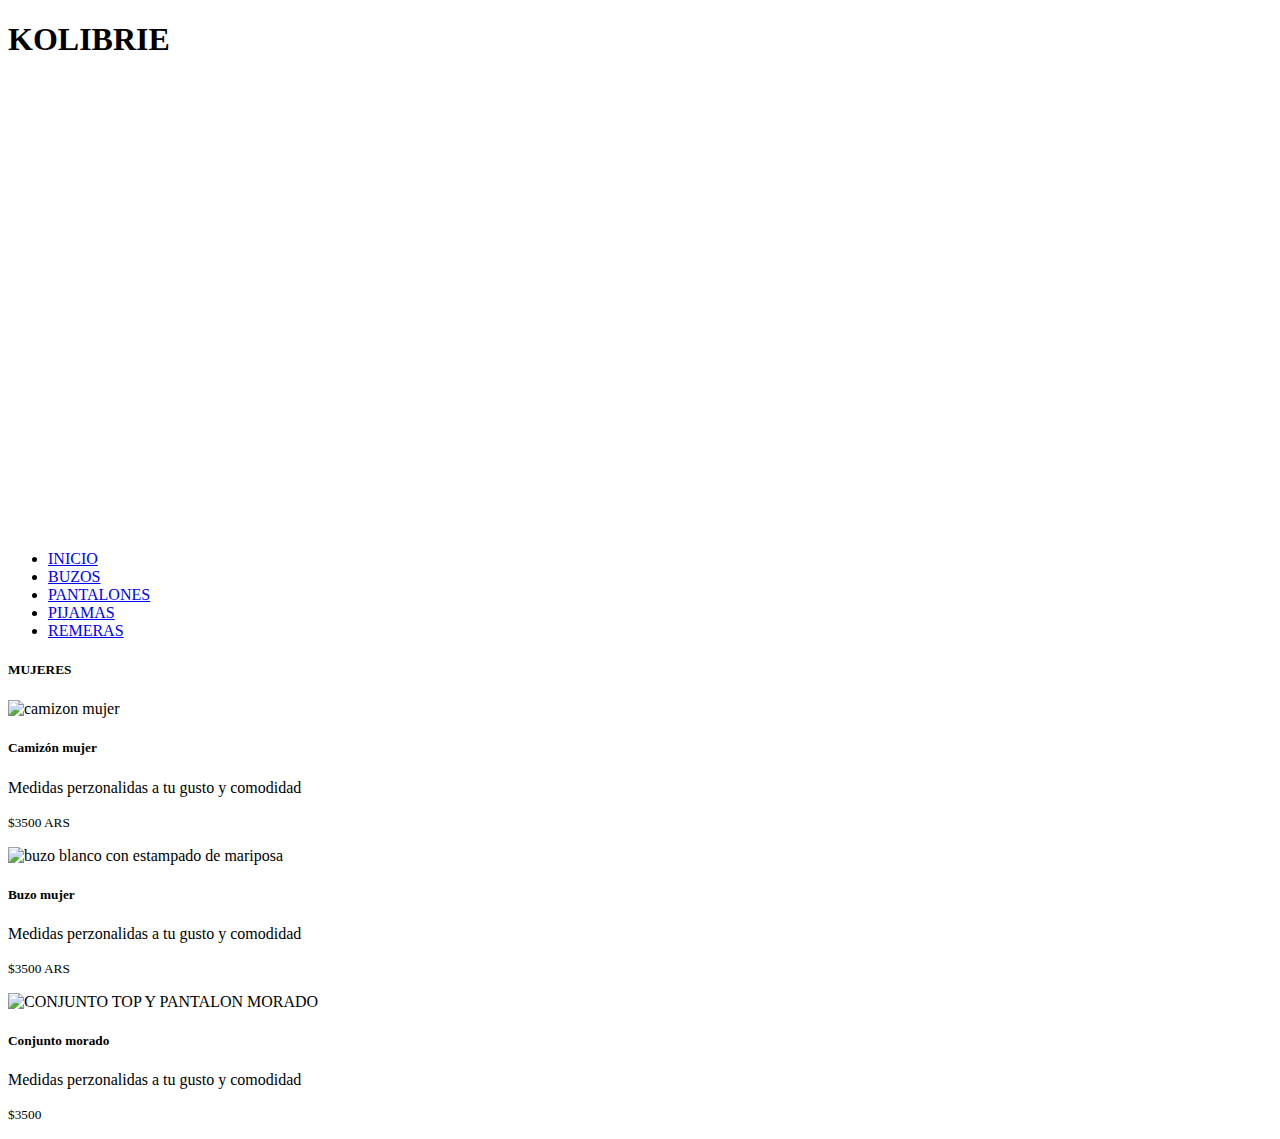
==== index.html @ b2175f7d "agregue index.html" ====
<!DOCTYPE html>
<html lang="en">
    <head>
        <meta charset="UTF-8">
        <meta http-equiv="X-UA-Compatible" content="IE=edge">
        <meta name="viewport" content="width=, initial-scale=1.0">
        <title>KOLIBIRE</title>
        <!-- BOOTSTRAP -->
        <link href="https://cdn.jsdelivr.net/npm/bootstrap@5.3.0-alpha1/dist/css/bootstrap.min.css" rel="stylesheet" integrity="sha384-GLhlTQ8iRABdZLl6O3oVMWSktQOp6b7In1Zl3/Jr59b6EGGoI1aFkw7cmDA6j6gD" crossorigin="anonymous">
        <!-- google fonts -->
        <link rel="preconnect" href="https://fonts.googleapis.com">
        <link rel="preconnect" href="https://fonts.gstatic.com" crossorigin="">
        <!-- CSS MAIN -->
        <link rel="stylesheet" href="./css/estiloDePagina.css">
    
    </head>
    <body> 
    <header class="container-fluid container-img">
        <section>
            <div class="text-center titulo">
                <h1>
                KOLIBRIE
                </h1>
            </div>
            <div class="container-mapa">
                <iframe src="https://www.google.com/maps/embed?pb=!1m18!1m12!1m3!1d3347.0135473833!2d-68.85097478495287!3d-32.97704438075738!2m3!1f0!2f0!3f0!3m2!1i1024!2i768!4f13.1!3m3!1m2!1s0x967e0b05a7c32eeb%3A0xf1cebd1858b40094!2sMagallanes%20641%2C%20Luj%C3%A1n%20de%20Cuyo%2C%20Mendoza!5e0!3m2!1ses!2sar!4v1675717530321!5m2!1ses!2sar" width="600" height="450" style="border:0;" allowfullscreen="" loading="lazy" referrerpolicy="no-referrer-when-downgrade" class="mapa">
                </iframe>
            </div>
        </section>
            <nav>
                <ul>
                    <li>
                        <a href="./index.html">INICIO</a>
                    </li>
                    <li>
                        <a href="./pages/buzos.html">BUZOS</a>
                    </li>
                    <li>
                        <a href="./pages/pantalones.html">PANTALONES</a>
                    </li>
                    <li>
                        <a href="./pages/pijamas.html">PIJAMAS</a>
                    </li>
                    <li>
                        <a href="./pages/remeras.html">REMERAS</a>
                    </li>
                </ul>
            </nav>
    </header>
    <main class="container-fluid">
        <section class="row">
            <div class="container-mujer">
                    <h5 class="text-center titulo-mujer">
                        MUJERES
                    </h5>
                <div class="card-group medida-card-mujer">
                    <div class="card">
                        <img src="./img/CAMIZÓN MORADO DE MUJER.jpeg" class="card-img-top" alt="camizon mujer">
                    <div class="card-body">
                        <h5 class="card-title">Camizón mujer</h5>
                        <p class="card-text">Medidas perzonalidas a tu gusto y comodidad</p>
                        <p class="card-text"><small class="text-muted">$3500 ARS</small></p>
                    </div>
                </div>
                <div class="card">
                        <img src="./img/BUZO BLANCO CON ESTAMPADO DE MARIPOSA.jpeg" class="card-img-top buzo-blanco-mujer" alt="buzo blanco con estampado de mariposa">
                    <div class="card-body">
                        <h5 class="card-title">Buzo mujer</h5>
                        <p class="card-text">Medidas perzonalidas a tu gusto y comodidad</p>
                        <p class="card-text"><small class="text-muted">$3500 ARS</small></p>
                    </div>
                </div>
                <div class="card">
                        <img src="./img/CONJUNTO TOP MORADO.jpeg" class="card-img-top conjunto-morado" alt="CONJUNTO TOP Y PANTALON MORADO">
                    <div class="card-body">
                        <h5 class="card-title">Conjunto morado</h5>
                        <p class="card-text">Medidas perzonalidas a tu gusto y comodidad</p>
                        <p class="card-text"><small class="text-muted">$3500</small></p>
                    </div>
                    </div>
                </div>
            </div>
        </section>

    </main>
<!-- BOOTSTRAP -->
    <script src="https://cdn.jsdelivr.net/npm/bootstrap@5.3.0-alpha1/dist/js/bootstrap.bundle.min.js" integrity="sha384-w76AqPfDkMBDXo30jS1Sgez6pr3x5MlQ1ZAGC+nuZB+EYdgRZgiwxhTBTkF7CXvN" crossorigin="anonymous">
    </script>
    </body>
</html>
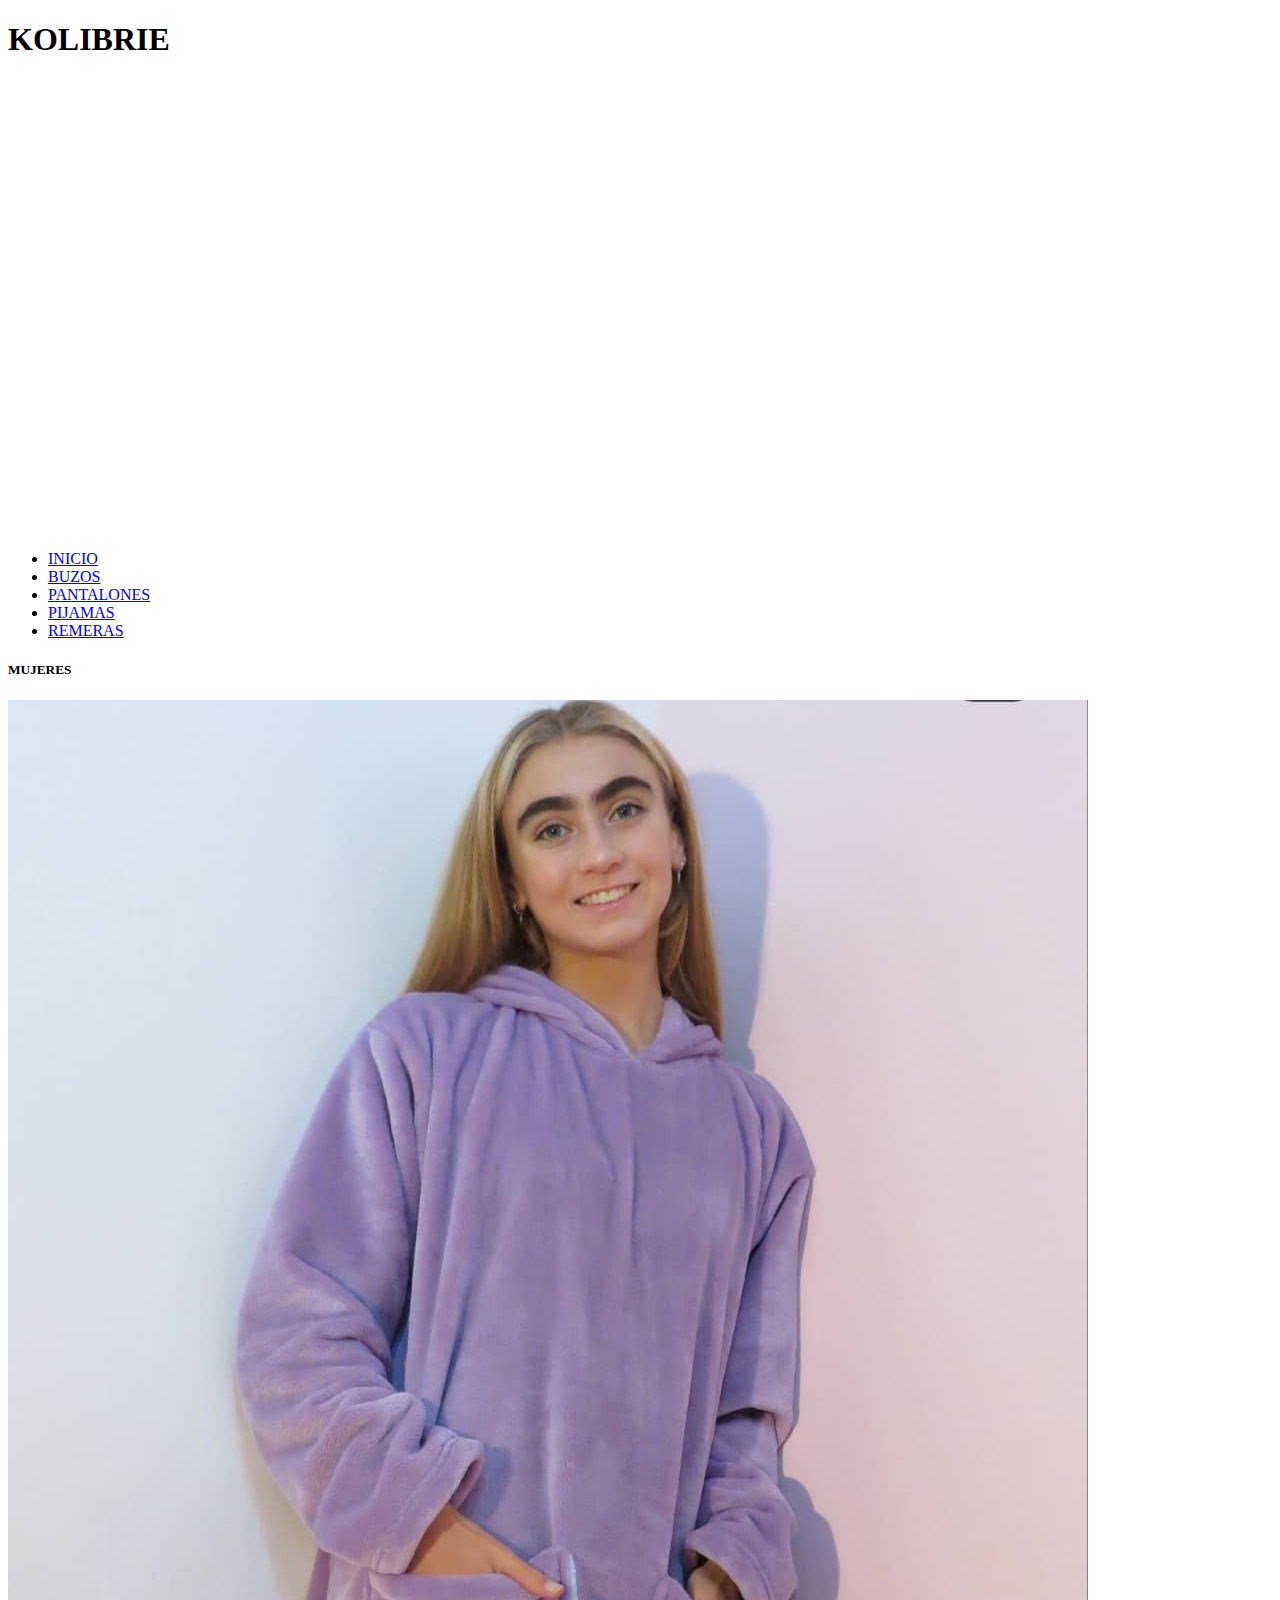
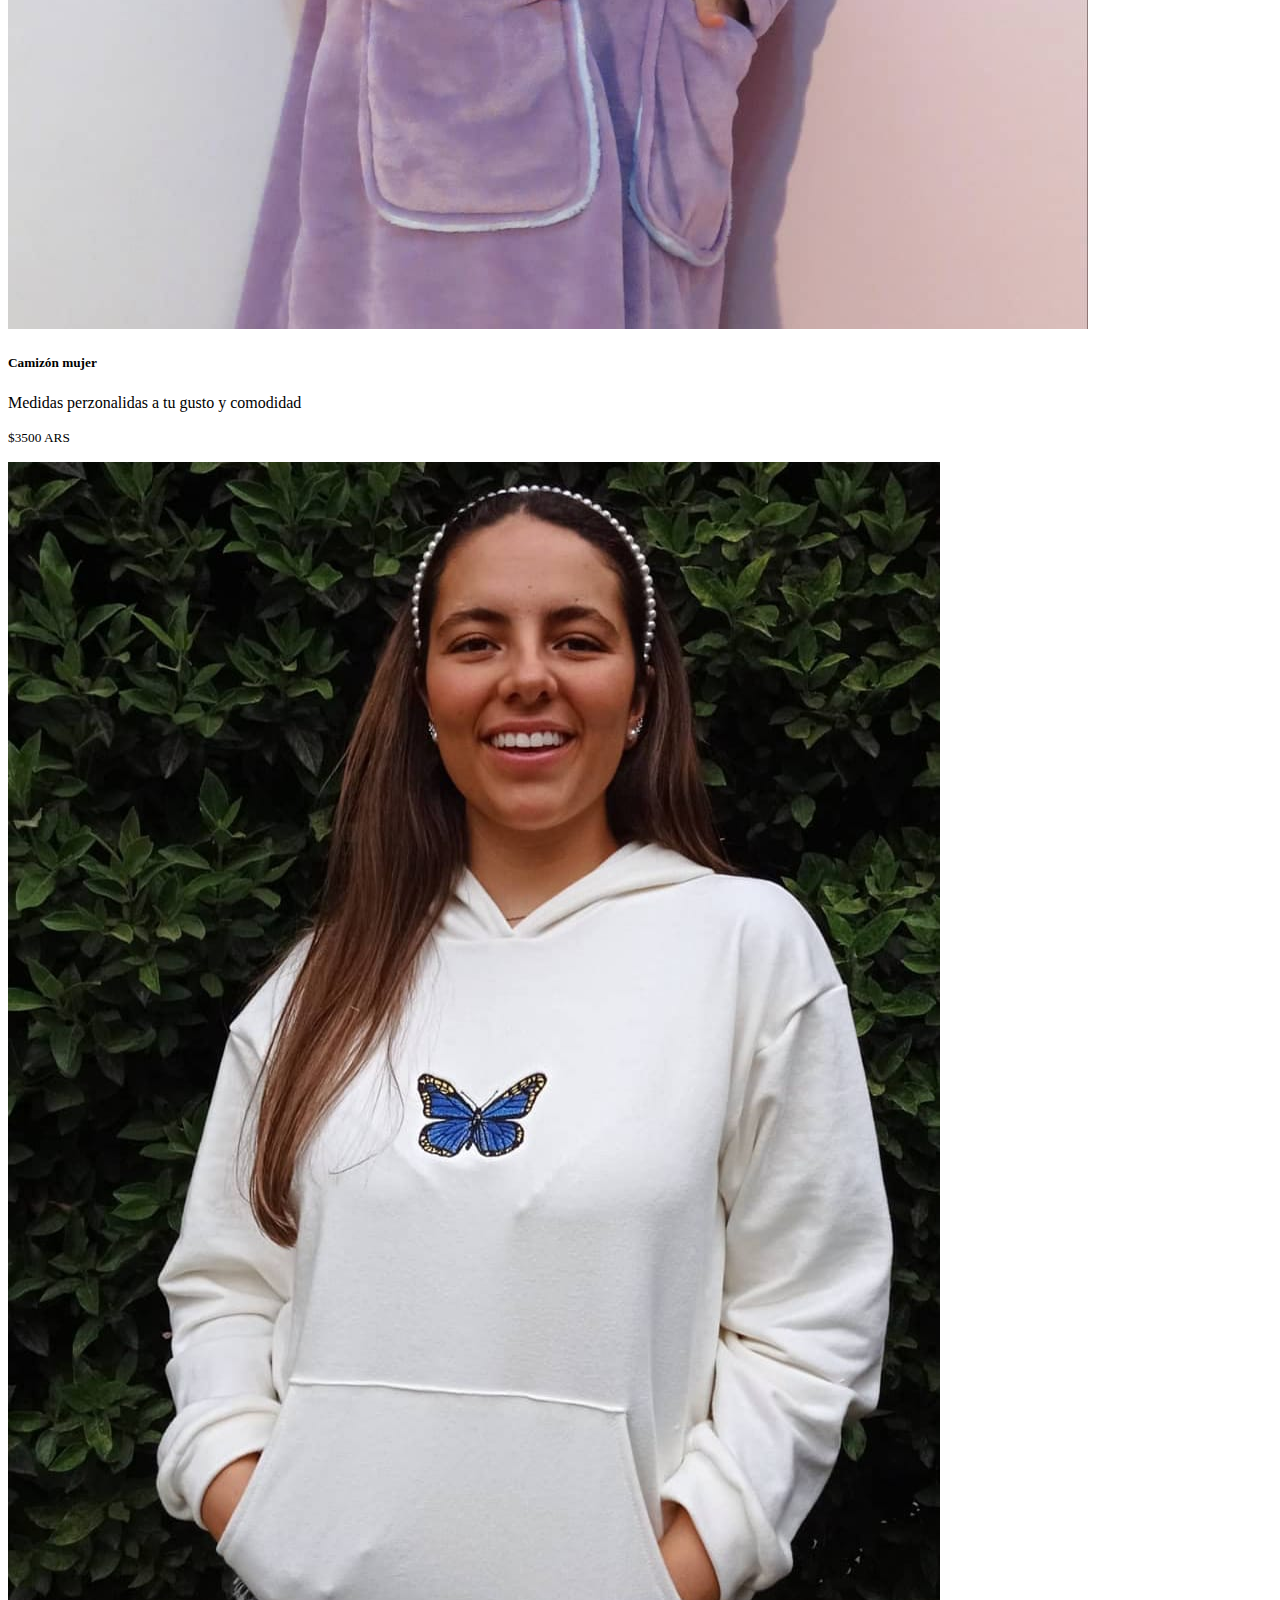
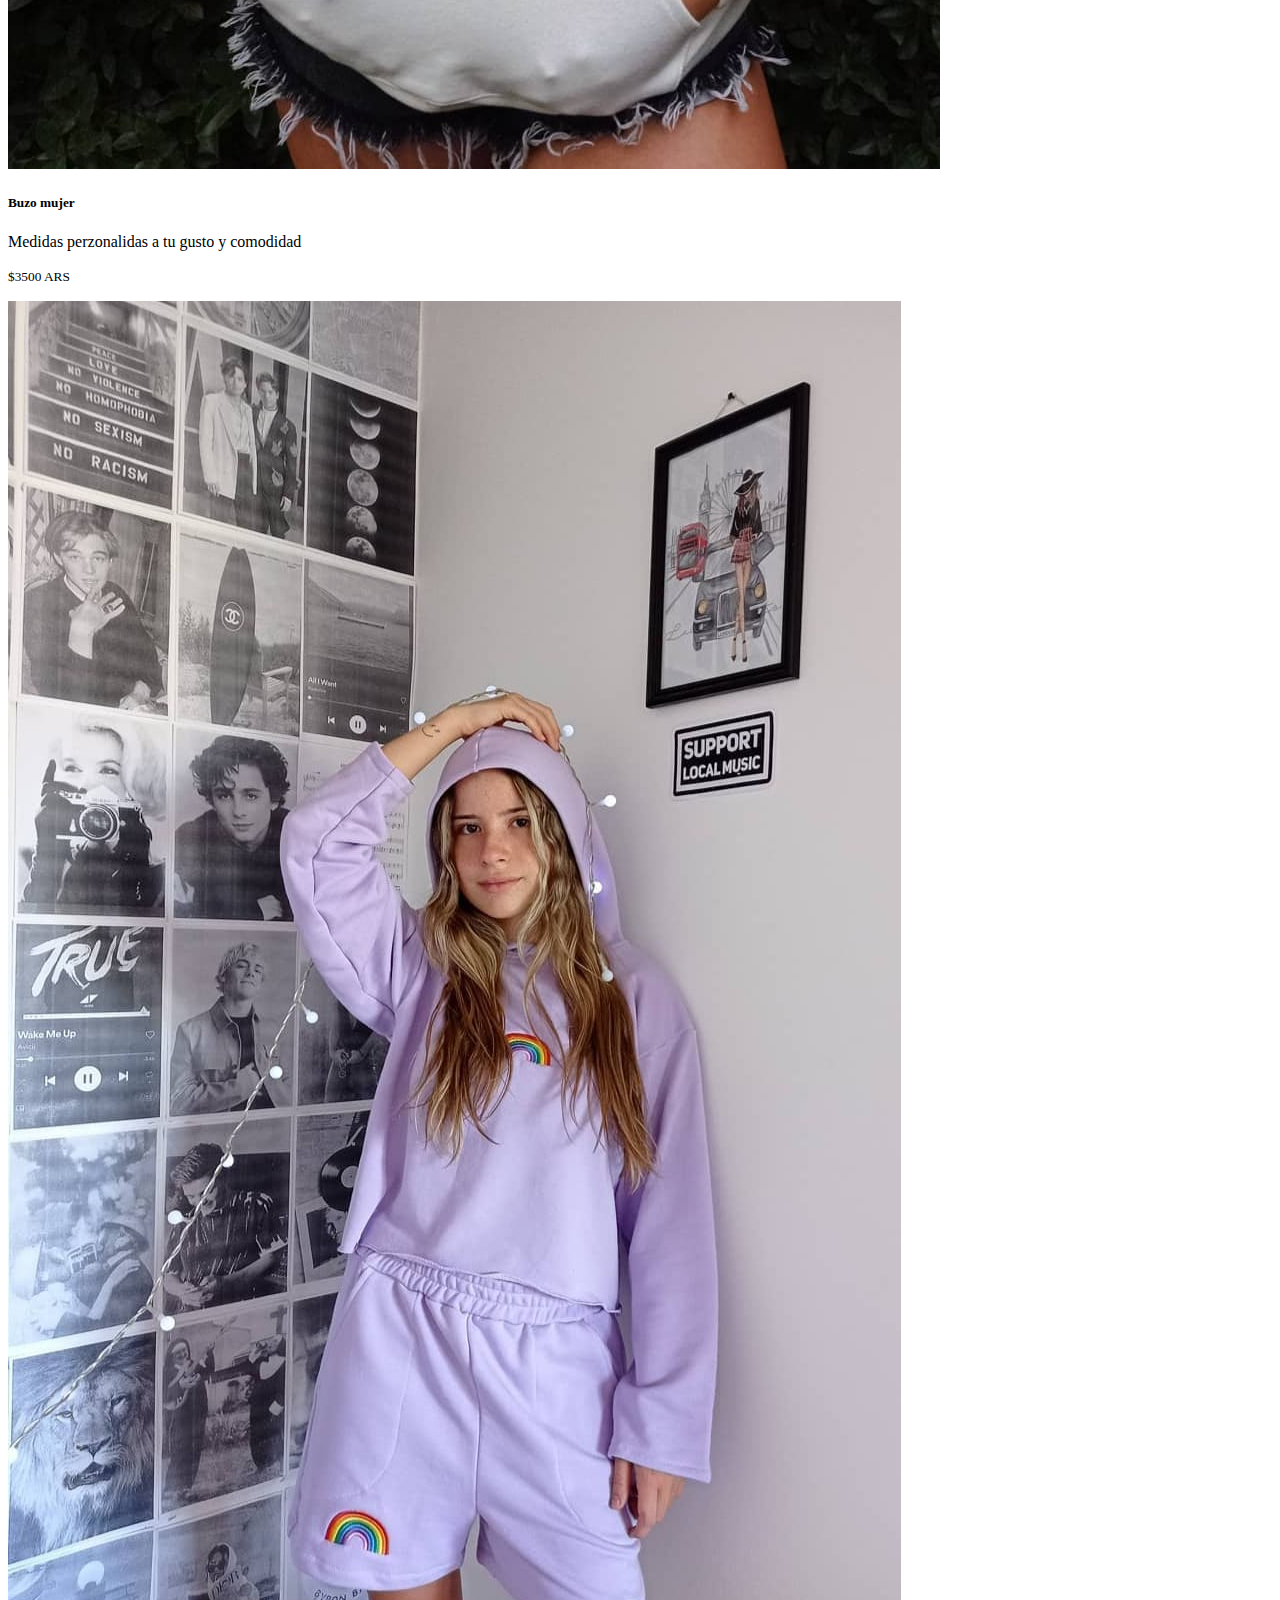
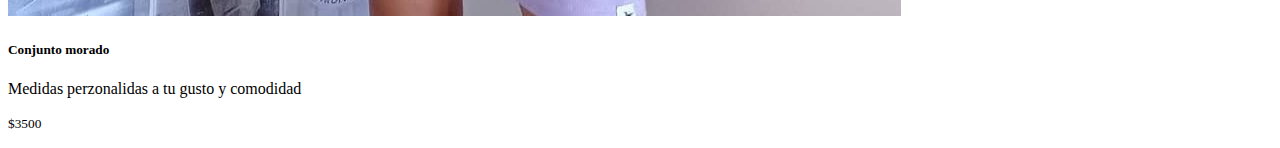
==== commit 98d684e1: "agregue el nuevo link del css" ====
--- a/index.html
+++ b/index.html
@@ -10,6 +10,8 @@
         <!-- google fonts -->
         <link rel="preconnect" href="https://fonts.googleapis.com">
         <link rel="preconnect" href="https://fonts.gstatic.com" crossorigin="">
+        <!-- scss -->
+        <link rel="stylesheet" href="./css/styles.css">
         <!-- CSS MAIN -->
         <link rel="stylesheet" href="./css/estiloDePagina.css">
     
--- a/css/styles.css
+++ b/css/styles.css
@@ -0,0 +1,3 @@
+
+
+/*# sourceMappingURL=styles.css.map */
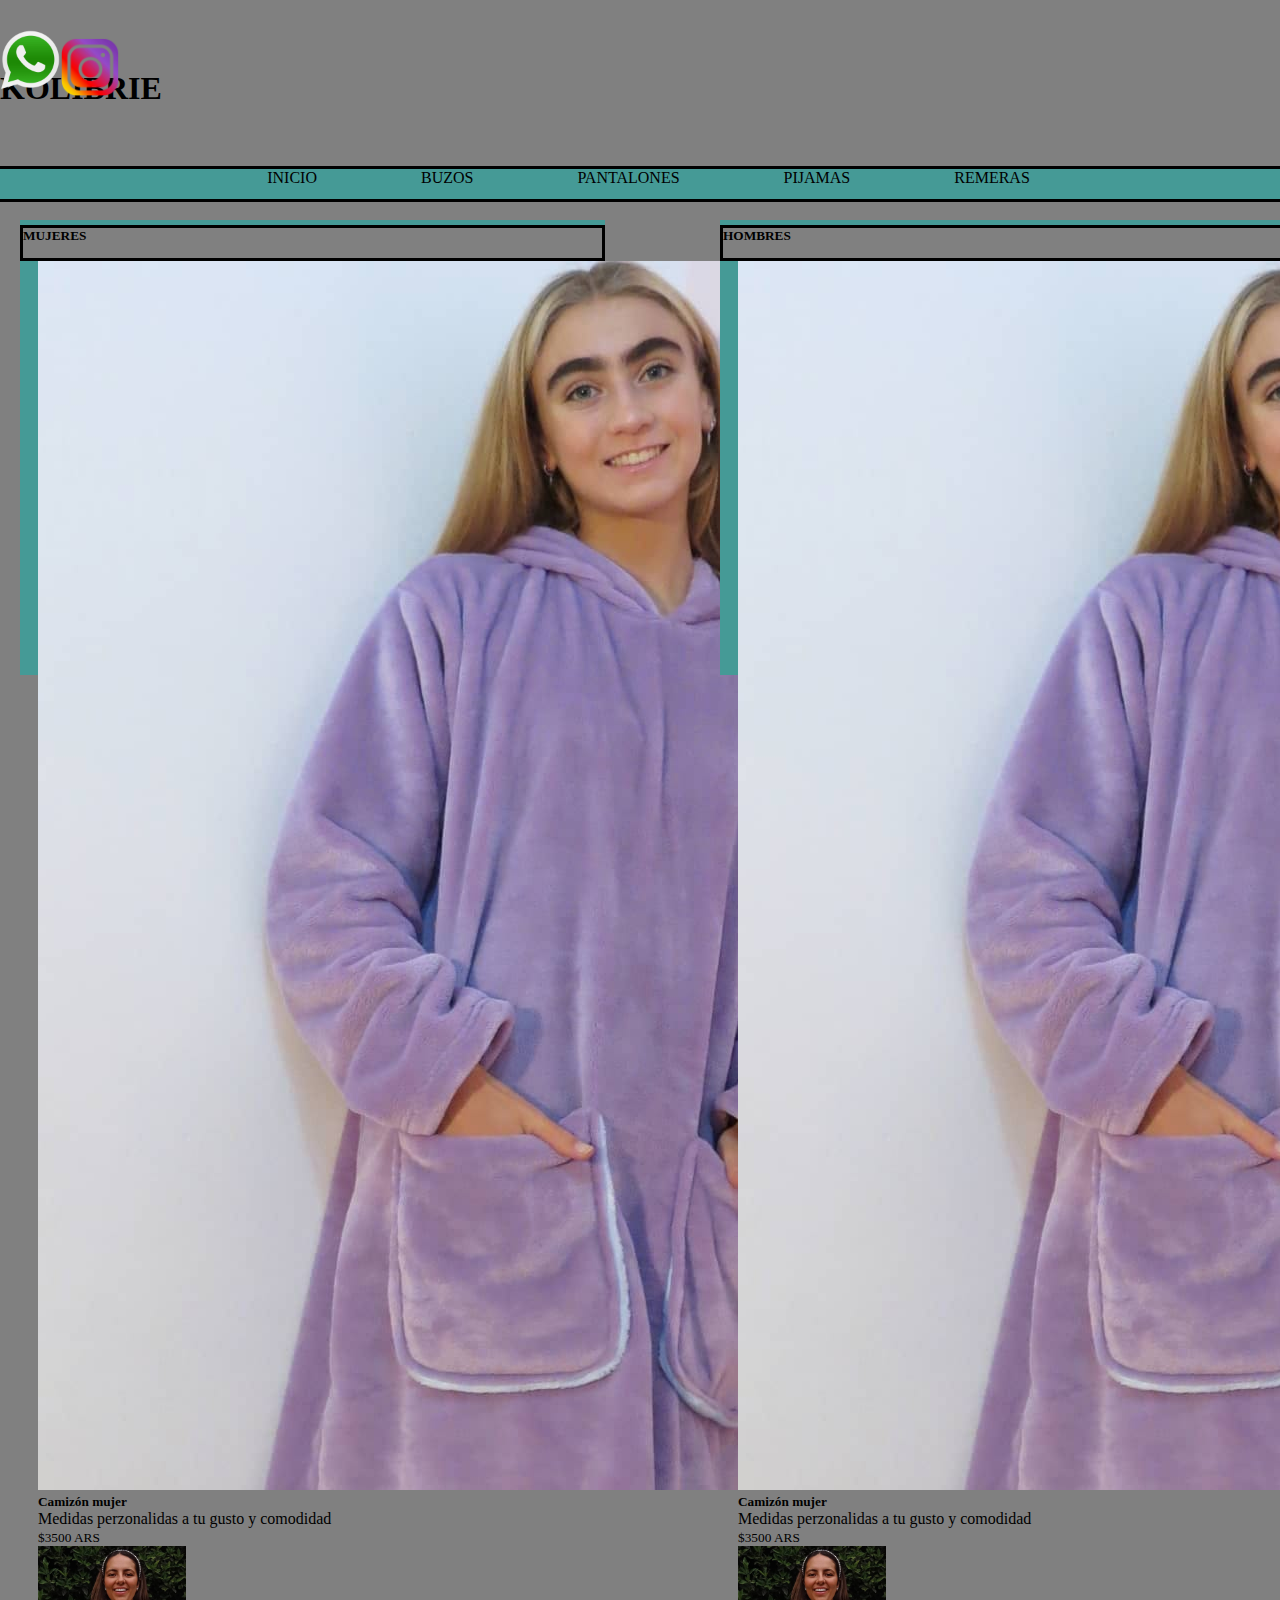
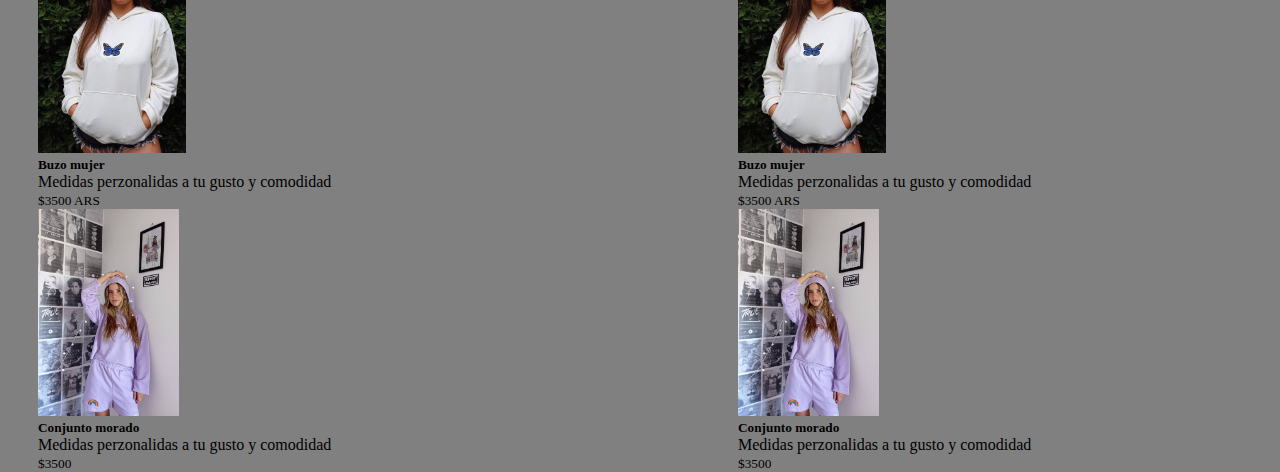
==== commit 3733fdfe: "agregue el css a todas las paginas" ====
--- a/index.html
+++ b/index.html
@@ -23,6 +23,11 @@
                 <h1>
                 KOLIBRIE
                 </h1>
+            </div>
+            <div class="links_contacto">
+                <a href="https://wa.link/0gry65"><img src="./img/imagen wspp.png" alt="WhatsApp" class="img_wspp"></a>
+
+                <a href="https://instagram.com/k.olibrie?igshid=YmMyMTA2M2Y="><img src="./img/instagram img.png" alt="Instagram" class="img_instagram"></a>
             </div>
             <div class="container-mapa">
                 <iframe src="https://www.google.com/maps/embed?pb=!1m18!1m12!1m3!1d3347.0135473833!2d-68.85097478495287!3d-32.97704438075738!2m3!1f0!2f0!3f0!3m2!1i1024!2i768!4f13.1!3m3!1m2!1s0x967e0b05a7c32eeb%3A0xf1cebd1858b40094!2sMagallanes%20641%2C%20Luj%C3%A1n%20de%20Cuyo%2C%20Mendoza!5e0!3m2!1ses!2sar!4v1675717530321!5m2!1ses!2sar" width="600" height="450" style="border:0;" allowfullscreen="" loading="lazy" referrerpolicy="no-referrer-when-downgrade" class="mapa">
@@ -50,8 +55,9 @@
             </nav>
     </header>
     <main class="container-fluid">
-        <section class="row">
-            <div class="container-mujer">
+        <!-- SECCION MUJERES -->
+            <section class="secciones">
+                <div class="container-mujer">
                     <h5 class="text-center titulo-mujer">
                         MUJERES
                     </h5>
@@ -82,8 +88,39 @@
                     </div>
                 </div>
             </div>
-        </section>
-
+        <!-- SECCION HOMBRES -->
+            <div class="container-hombre">
+                    <h5 class="text-center titulo-hombre">
+                        HOMBRES
+                    </h5>
+                <div class="card-group medida-card-hombre">
+                    <div class="card">
+                        <img src="./img/CAMIZÓN MORADO DE MUJER.jpeg" class="card-img-top" alt="camizon mujer">
+                    <div class="card-body">
+                        <h5 class="card-title">Camizón mujer</h5>
+                        <p class="card-text">Medidas perzonalidas a tu gusto y comodidad</p>
+                        <p class="card-text"><small class="text-muted">$3500 ARS</small></p>
+                    </div>
+                </div>
+                <div class="card">
+                        <img src="./img/BUZO BLANCO CON ESTAMPADO DE MARIPOSA.jpeg" class="card-img-top buzo-blanco-mujer" alt="buzo blanco con estampado de mariposa">
+                    <div class="card-body">
+                        <h5 class="card-title">Buzo mujer</h5>
+                        <p class="card-text">Medidas perzonalidas a tu gusto y comodidad</p>
+                        <p class="card-text"><small class="text-muted">$3500 ARS</small></p>
+                    </div>
+                </div>
+                <div class="card">
+                        <img src="./img/CONJUNTO TOP MORADO.jpeg" class="card-img-top conjunto-morado" alt="CONJUNTO TOP Y PANTALON MORADO">
+                    <div class="card-body">
+                        <h5 class="card-title">Conjunto morado</h5>
+                        <p class="card-text">Medidas perzonalidas a tu gusto y comodidad</p>
+                        <p class="card-text"><small class="text-muted">$3500</small></p>
+                    </div>
+                    </div>
+                </div>
+            </div>
+            </section>
     </main>
 <!-- BOOTSTRAP -->
     <script src="https://cdn.jsdelivr.net/npm/bootstrap@5.3.0-alpha1/dist/js/bootstrap.bundle.min.js" integrity="sha384-w76AqPfDkMBDXo30jS1Sgez6pr3x5MlQ1ZAGC+nuZB+EYdgRZgiwxhTBTkF7CXvN" crossorigin="anonymous">
--- a/css/styles.css
+++ b/css/styles.css
@@ -1,3 +1,235 @@
-
+* {
+  margin: 0;
+  padding: 0;
+}
+
+body {
+  background-color: gray;
+}
+
+/* HEADER INICIO */
+.container-img {
+  background-image: url(https://png.pngtree.com/thumb_back/fw800/background/20190220/ourmid/pngtree-clothing-literary-psd-ps-source-file-image_7370.jpg);
+  height: 180px;
+}
+
+.titulo {
+  position: relative;
+  top: 70px;
+}
+
+.mapa {
+  width: 200px;
+  height: 150px;
+  position: relative;
+  bottom: 50px;
+}
+
+.container-mapa {
+  width: 100%;
+  display: flex;
+  justify-content: flex-end;
+  position: relative;
+  bottom: 40px;
+}
+
+.img_wspp {
+  height: 60px;
+  width: 60px;
+  position: relative;
+  bottom: 7px;
+}
+
+.img_instagram {
+  height: 60px;
+  width: 60px;
+}
+
+.links_contacto {
+  display: flex inline;
+  position: relative;
+}
+
+nav {
+  width: 1367px;
+  height: 30px;
+  background-color: #459a96;
+  border: solid;
+  position: relative;
+  bottom: 85px;
+  right: 13px;
+}
+
+ul {
+  height: 30px;
+  text-align: center;
+  list-style: none;
+  padding-right: 50px;
+}
+
+a {
+  text-decoration: none;
+  font-family: Georgia, "Times New Roman", Times, serif;
+  color: black;
+}
+
+li {
+  display: inline;
+  padding: 50px;
+}
+
+/* MAIN INCIO*/
+/* SECCIONES */
+.secciones {
+  height: 490px;
+}
+
+/* SECCION MUJER */
+.medida-card-mujer {
+  width: 550px;
+  height: 50px;
+  position: relative;
+  top: 5px;
+  left: 18px;
+}
+
+.container-mujer {
+  width: 585px;
+  height: 455px;
+  background-color: #459a96;
+  position: relative;
+  top: 40px;
+  left: 20px;
+}
+
+.titulo-mujer {
+  background-color: grey;
+  border: solid;
+  height: 30px;
+  position: relative;
+  top: 5px;
+}
+
+.buzo-blanco-mujer {
+  height: 207px;
+}
+
+.conjunto-morado {
+  height: 207px;
+}
+
+/* SECCION HOMBRES*/
+.medida-card-hombre {
+  width: 550px;
+  height: 50px;
+  position: relative;
+  top: 5px;
+  left: 18px;
+}
+
+.container-hombre {
+  width: 585px;
+  height: 455px;
+  background-color: #459a96;
+  position: relative;
+  bottom: 415px;
+  left: 720px;
+}
+
+.titulo-hombre {
+  background-color: grey;
+  border: solid;
+  height: 30px;
+  position: relative;
+  top: 5px;
+}
+
+.buzo-blanco-mujer {
+  height: 207px;
+}
+
+.conjunto-morado {
+  height: 207px;
+}
+
+/* MAIN BUZOS*/
+/* SECCION MUJER */
+.medida-card-mujer-buzos {
+  width: 550px;
+  height: 50px;
+  position: relative;
+  top: 5px;
+  left: 18px;
+}
+
+.container-mujer-buzos {
+  width: 585px;
+  height: 455px;
+  background-color: #459a96;
+  position: relative;
+  top: 40px;
+  left: 20px;
+}
+
+.titulo-mujer-buzos {
+  background-color: grey;
+  border: solid;
+  height: 30px;
+  position: relative;
+  top: 5px;
+}
+
+.buzo-mujer-celeste {
+  height: 207px;
+}
+
+.buzo-mujer-negro {
+  height: 207px;
+}
+
+.buzo-mujer-amarillo {
+  height: 207px;
+}
+
+/* SECCION HOMBRES*/
+.medida-card-hombre-buzos {
+  width: 550px;
+  height: 50px;
+  position: relative;
+  top: 5px;
+  left: 18px;
+}
+
+.container-hombre-buzos {
+  width: 585px;
+  height: 455px;
+  background-color: #459a96;
+  position: relative;
+  bottom: 415px;
+  left: 720px;
+}
+
+.titulo-hombre-buzos {
+  background-color: grey;
+  border: solid;
+  height: 30px;
+  position: relative;
+  top: 5px;
+}
+
+.buzo-hombre-negro {
+  height: 207px;
+  width: 182px;
+}
+
+.buzo-hombre-negro-liso {
+  height: 207px;
+  width: 182px;
+}
+
+.buzo-hombre-liso {
+  height: 207px;
+  width: 182px;
+}
 
 /*# sourceMappingURL=styles.css.map */
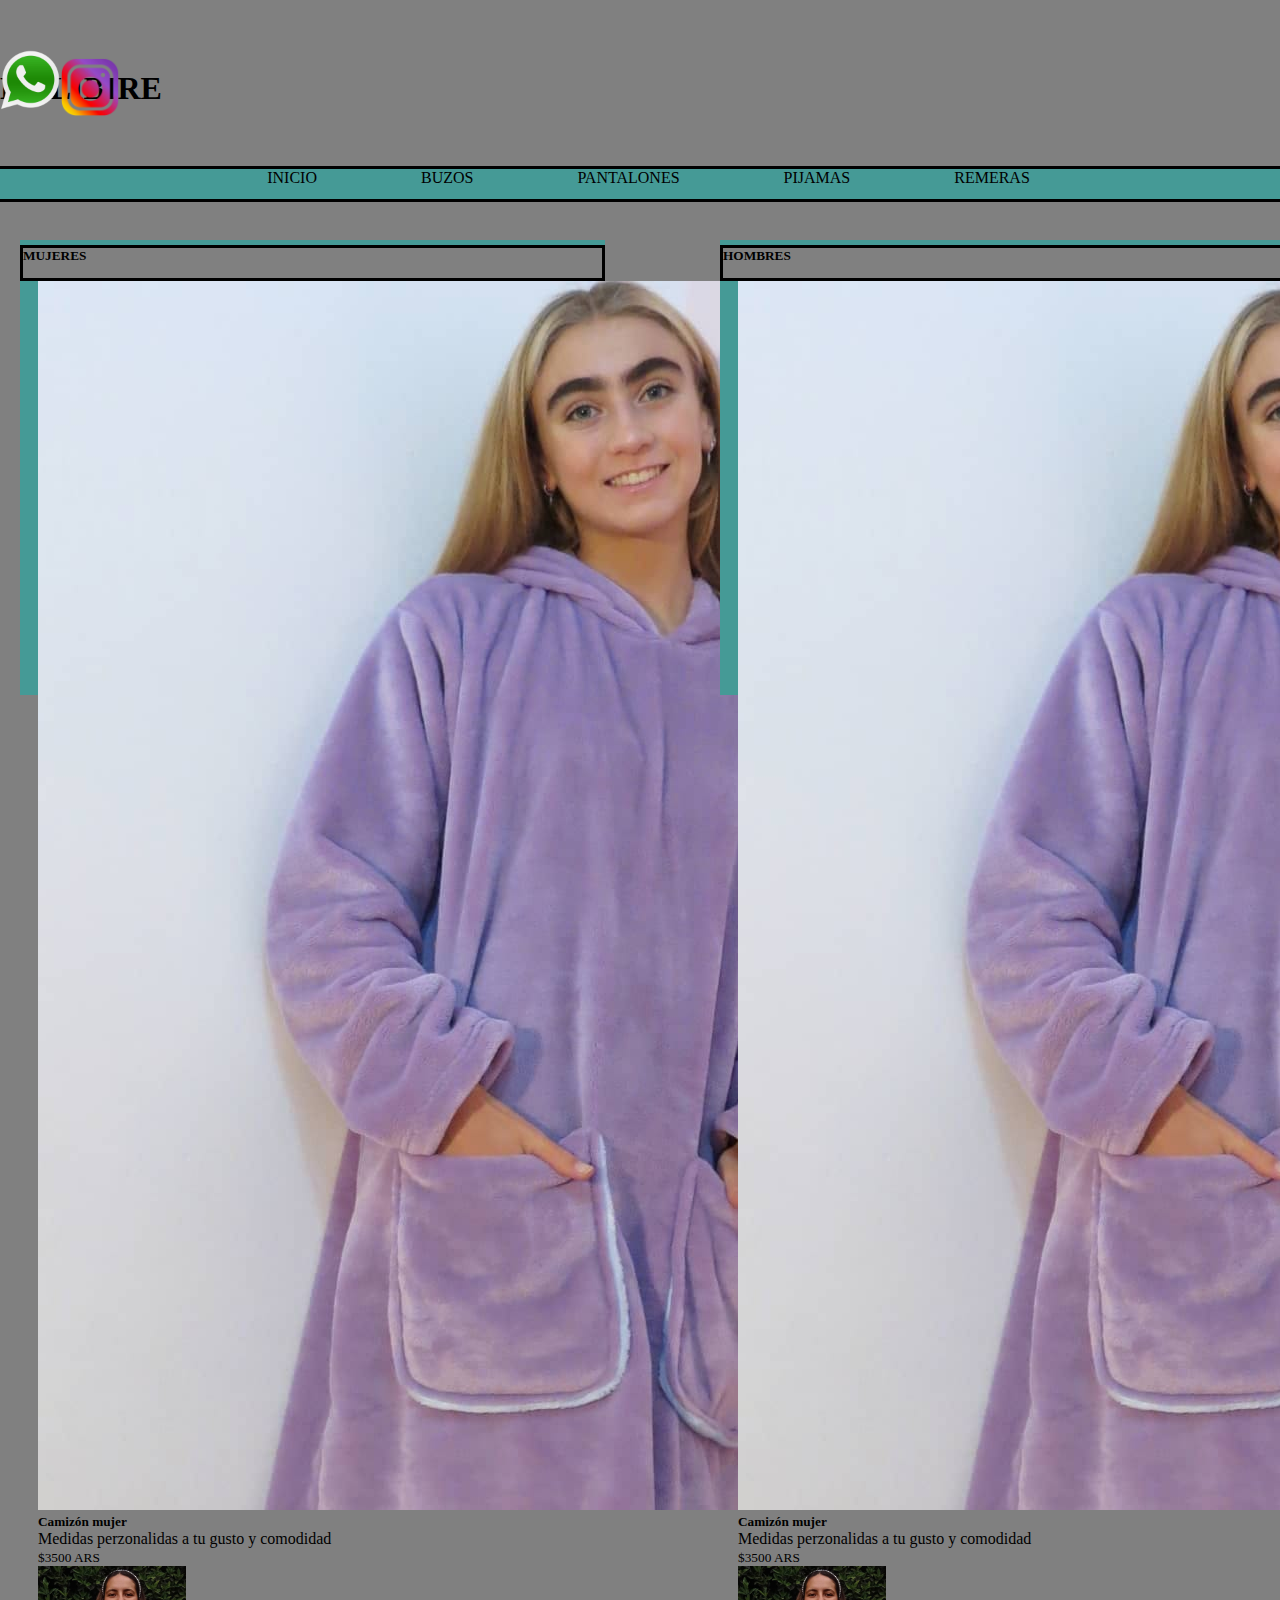
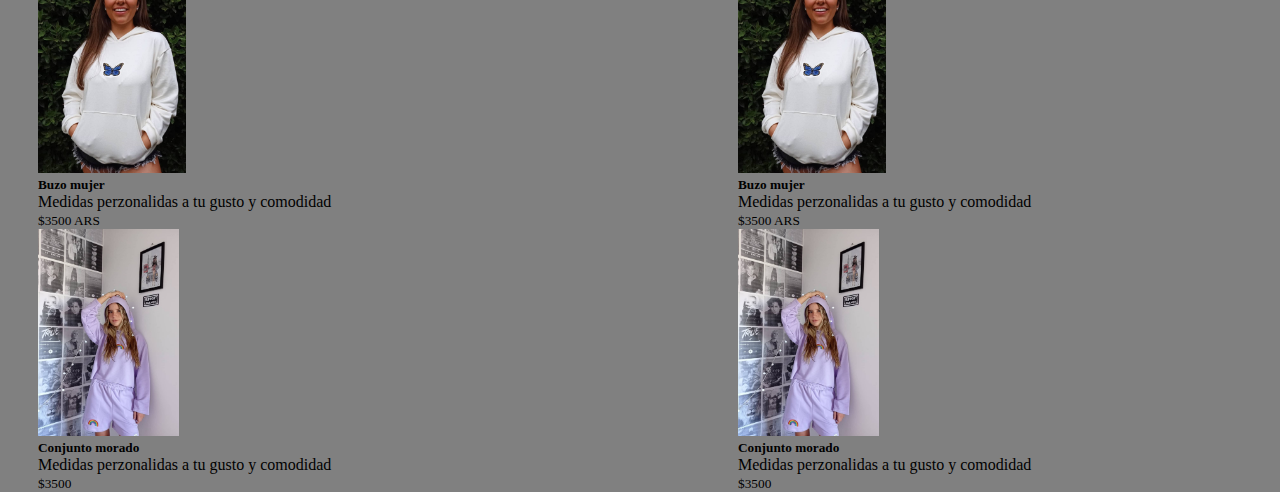
==== commit 6748a17c: "hice responsiva la pagina" ====
--- a/index.html
+++ b/index.html
@@ -12,8 +12,6 @@
         <link rel="preconnect" href="https://fonts.gstatic.com" crossorigin="">
         <!-- scss -->
         <link rel="stylesheet" href="./css/styles.css">
-        <!-- CSS MAIN -->
-        <link rel="stylesheet" href="./css/estiloDePagina.css">
     
     </head>
     <body> 
@@ -21,7 +19,7 @@
         <section>
             <div class="text-center titulo">
                 <h1>
-                KOLIBRIE
+                KOLIBIRE
                 </h1>
             </div>
             <div class="links_contacto">
@@ -36,19 +34,19 @@
         </section>
             <nav>
                 <ul>
-                    <li>
+                    <li class="inicio">
                         <a href="./index.html">INICIO</a>
                     </li>
-                    <li>
+                    <li class="buzos">
                         <a href="./pages/buzos.html">BUZOS</a>
                     </li>
-                    <li>
+                    <li class="pantalones">
                         <a href="./pages/pantalones.html">PANTALONES</a>
                     </li>
-                    <li>
+                    <li class="pijamas">
                         <a href="./pages/pijamas.html">PIJAMAS</a>
                     </li>
-                    <li>
+                    <li class="remeras">
                         <a href="./pages/remeras.html">REMERAS</a>
                     </li>
                 </ul>
@@ -56,13 +54,13 @@
     </header>
     <main class="container-fluid">
         <!-- SECCION MUJERES -->
-            <section class="secciones">
-                <div class="container-mujer">
+        <section class="secciones">
+            <div class="container-mujer">
                     <h5 class="text-center titulo-mujer">
                         MUJERES
                     </h5>
                 <div class="card-group medida-card-mujer">
-                    <div class="card">
+                    <div class="card card1-inicio">
                         <img src="./img/CAMIZÓN MORADO DE MUJER.jpeg" class="card-img-top" alt="camizon mujer">
                     <div class="card-body">
                         <h5 class="card-title">Camizón mujer</h5>
@@ -70,7 +68,7 @@
                         <p class="card-text"><small class="text-muted">$3500 ARS</small></p>
                     </div>
                 </div>
-                <div class="card">
+                <div class="card card2-inicio">
                         <img src="./img/BUZO BLANCO CON ESTAMPADO DE MARIPOSA.jpeg" class="card-img-top buzo-blanco-mujer" alt="buzo blanco con estampado de mariposa">
                     <div class="card-body">
                         <h5 class="card-title">Buzo mujer</h5>
@@ -78,7 +76,7 @@
                         <p class="card-text"><small class="text-muted">$3500 ARS</small></p>
                     </div>
                 </div>
-                <div class="card">
+                <div class="card card3-inicio">
                         <img src="./img/CONJUNTO TOP MORADO.jpeg" class="card-img-top conjunto-morado" alt="CONJUNTO TOP Y PANTALON MORADO">
                     <div class="card-body">
                         <h5 class="card-title">Conjunto morado</h5>
@@ -120,7 +118,7 @@
                     </div>
                 </div>
             </div>
-            </section>
+        </section>
     </main>
 <!-- BOOTSTRAP -->
     <script src="https://cdn.jsdelivr.net/npm/bootstrap@5.3.0-alpha1/dist/js/bootstrap.bundle.min.js" integrity="sha384-w76AqPfDkMBDXo30jS1Sgez6pr3x5MlQ1ZAGC+nuZB+EYdgRZgiwxhTBTkF7CXvN" crossorigin="anonymous">
--- a/css/styles.css
+++ b/css/styles.css
@@ -7,10 +7,15 @@
   background-color: gray;
 }
 
+/* MAIN */
+main {
+  height: 400px;
+}
+
 /* HEADER INICIO */
 .container-img {
   background-image: url(https://png.pngtree.com/thumb_back/fw800/background/20190220/ourmid/pngtree-clothing-literary-psd-ps-source-file-image_7370.jpg);
-  height: 180px;
+  height: 200px;
 }
 
 .titulo {
@@ -22,7 +27,7 @@
   width: 200px;
   height: 150px;
   position: relative;
-  bottom: 50px;
+  bottom: 80px;
 }
 
 .container-mapa {
@@ -30,7 +35,7 @@
   display: flex;
   justify-content: flex-end;
   position: relative;
-  bottom: 40px;
+  bottom: 20px;
 }
 
 .img_wspp {
@@ -48,6 +53,7 @@
 .links_contacto {
   display: flex inline;
   position: relative;
+  top: 20px;
 }
 
 nav {
@@ -59,32 +65,27 @@
   bottom: 85px;
   right: 13px;
 }
-
-ul {
+nav ul {
   height: 30px;
   text-align: center;
   list-style: none;
   padding-right: 50px;
 }
-
-a {
+nav ul li {
+  display: inline;
+  padding: 50px;
+}
+nav ul li a {
   text-decoration: none;
   font-family: Georgia, "Times New Roman", Times, serif;
   color: black;
 }
 
-li {
-  display: inline;
-  padding: 50px;
-}
-
-/* MAIN INCIO*/
-/* SECCIONES */
 .secciones {
   height: 490px;
 }
 
-/* SECCION MUJER */
+/* SECCION MUJERES INICIO */
 .medida-card-mujer {
   width: 550px;
   height: 50px;
@@ -232,4 +233,227 @@
   width: 182px;
 }
 
+/* PANTALONES */
+/* SECCION MUJERES */
+.pantalon-m1 {
+  height: 207px;
+}
+
+.pantalon-m2 {
+  height: 207px;
+}
+
+.pantalon-m3 {
+  height: 207px;
+}
+
+/* SECCION HOMBRES */
+.medida-card-hombre-pantalones {
+  width: 550px;
+  height: 50px;
+  position: relative;
+  top: 5px;
+  left: 18px;
+}
+
+.container-hombre-pantalones {
+  width: 585px;
+  height: 455px;
+  background-color: #459a96;
+  position: relative;
+  bottom: 415px;
+  left: 720px;
+}
+
+.titulo-hombre-pantalones {
+  background-color: grey;
+  border: solid;
+  height: 30px;
+  position: relative;
+  top: 5px;
+}
+
+.pantalon-h1 {
+  height: 207px;
+}
+
+.pantalon-h2 {
+  height: 207px;
+}
+
+.pantalon-h3 {
+  height: 207px;
+}
+
+/* PIJAMAS*/
+/* SECCION MUJERES */
+.pijama-m1 {
+  height: 207px;
+}
+
+.pijama-m2 {
+  height: 207px;
+}
+
+.pijama-m3 {
+  height: 207px;
+}
+
+/* SECCION HOMBRES */
+.medida-card-hombre-pijama {
+  width: 550px;
+  height: 50px;
+  position: relative;
+  top: 5px;
+  left: 18px;
+}
+
+.container-hombre-pijama {
+  width: 585px;
+  height: 455px;
+  background-color: #459a96;
+  position: relative;
+  bottom: 415px;
+  left: 720px;
+}
+
+.titulo-hombre-pijama {
+  background-color: grey;
+  border: solid;
+  height: 30px;
+  position: relative;
+  top: 5px;
+}
+
+.pijama-h1 {
+  height: 207px;
+}
+
+.pijama-h2 {
+  height: 207px;
+}
+
+.pijama-h3 {
+  height: 207px;
+}
+
+/* REMERAS */
+/* SECCION MUJERES */
+.remera-m1 {
+  height: 207px;
+}
+
+.remera-m2 {
+  height: 207px;
+}
+
+.remera-m3 {
+  height: 207px;
+}
+
+/* SECCION HOMBRES */
+.medida-card-hombre-remera {
+  width: 550px;
+  height: 50px;
+  position: relative;
+  top: 5px;
+  left: 18px;
+}
+
+.container-hombre-remera {
+  width: 585px;
+  height: 455px;
+  background-color: #459a96;
+  position: relative;
+  bottom: 415px;
+  left: 720px;
+}
+
+.titulo-hombre-remera {
+  background-color: grey;
+  border: solid;
+  height: 30px;
+  position: relative;
+  top: 5px;
+}
+
+.remera-h1 {
+  height: 207px;
+}
+
+.remera-h2 {
+  height: 207px;
+}
+
+.remera-h3 {
+  height: 207px;
+}
+
+/* VARIABLE DE VISTA MOBILE */
+@media screen and (max-width: 450px) {
+  * {
+    margin: 0;
+    padding: 0;
+  }
+  /* HEADER */
+  iframe {
+    display: none;
+  }
+  .links_contacto {
+    display: none;
+  }
+  nav {
+    background-color: transparent;
+    border: 0px;
+    width: 100%;
+    position: relative;
+    top: 160px;
+  }
+  nav ul {
+    width: 100vw;
+    height: 10px;
+    position: relative;
+    left: 10px;
+    display: flex;
+    flex-direction: column;
+  }
+  nav ul li {
+    width: 100%;
+    background-color: #459a96;
+    border: black solid;
+    padding: 5px;
+  }
+  main {
+    width: 100%;
+    margin: 0;
+    padding: 0;
+  }
+  main .secciones {
+    display: block;
+  }
+  main .container-mujer {
+    width: 300px;
+    height: 1250px;
+    position: relative;
+    top: 50%;
+    left: 10%;
+  }
+  main .medida-card-mujer {
+    height: 150px;
+    width: 200px;
+    position: relative;
+    left: 50px;
+  }
+  main .container-hombre {
+    width: 300px;
+    height: 1250px;
+  }
+  main .medida-card-hombre {
+    height: 150px;
+    width: 200px;
+    position: relative;
+    left: 50px;
+  }
+}
+
 /*# sourceMappingURL=styles.css.map */
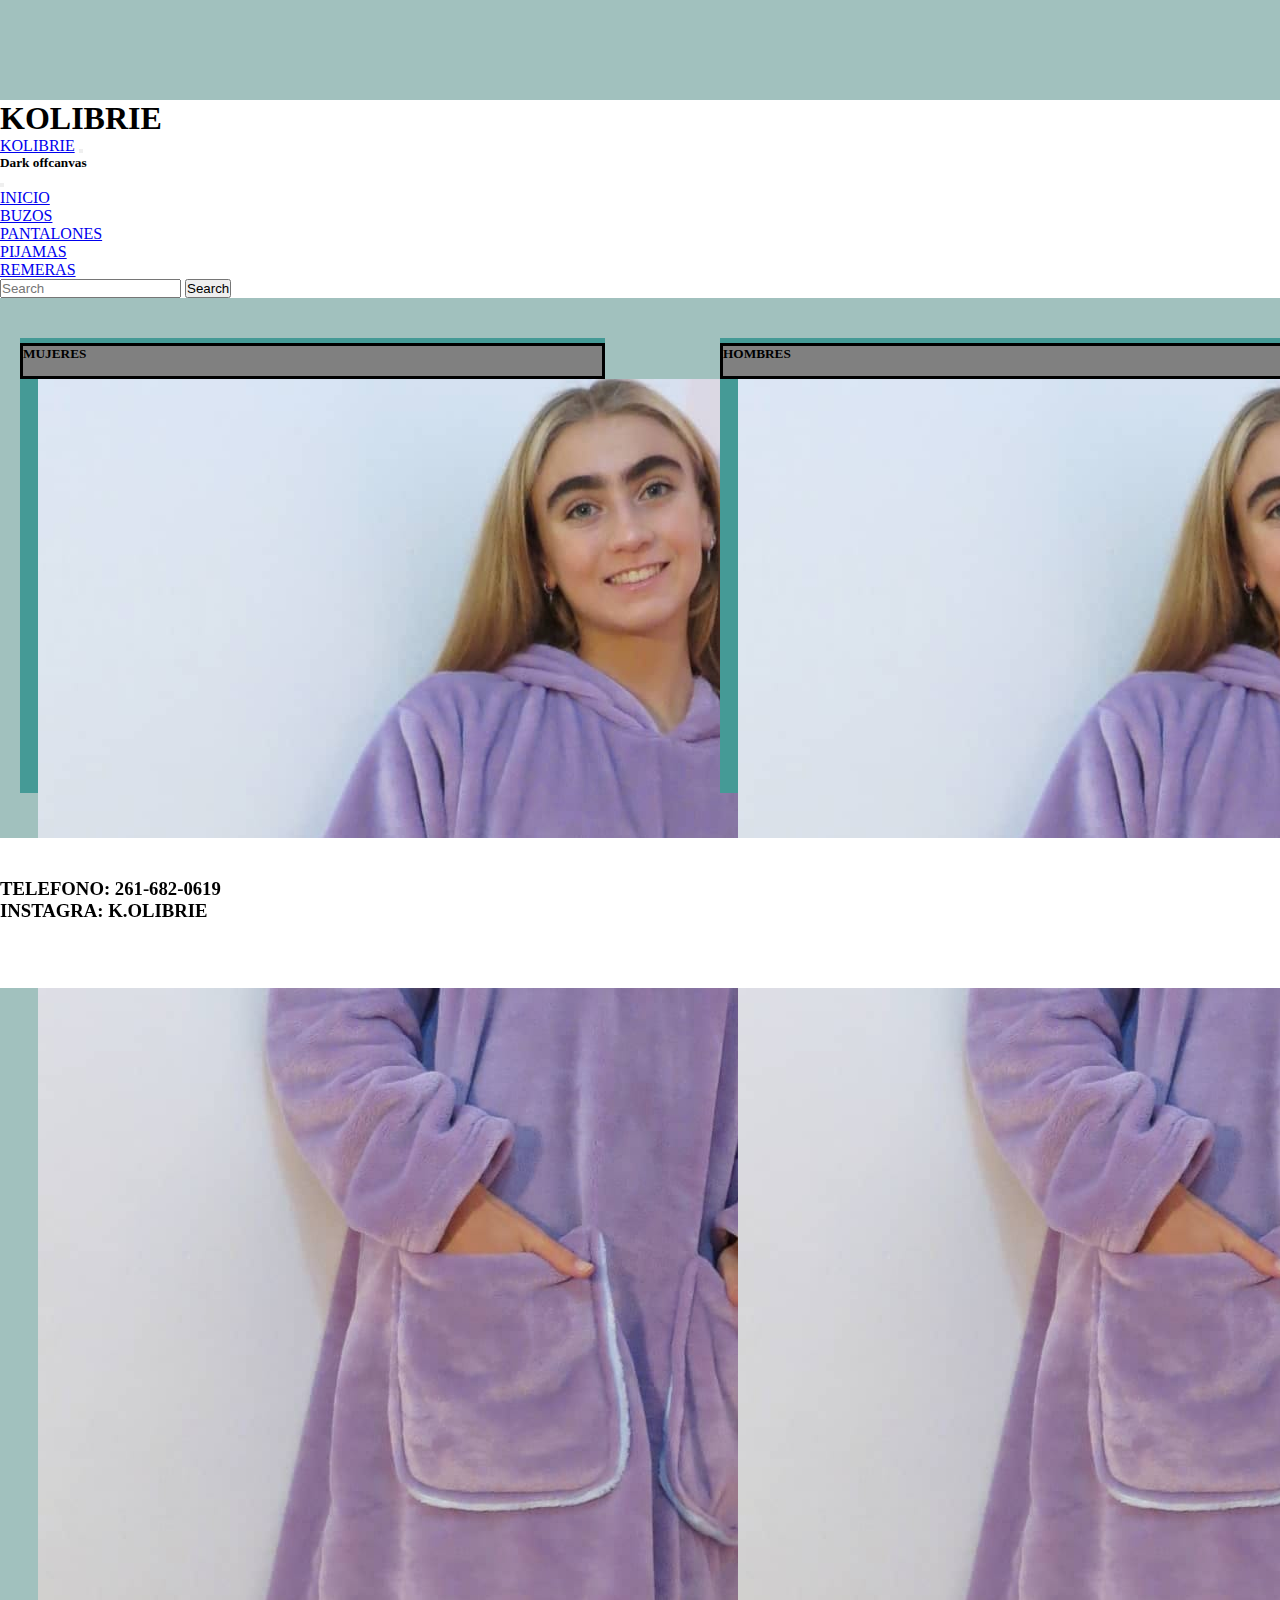
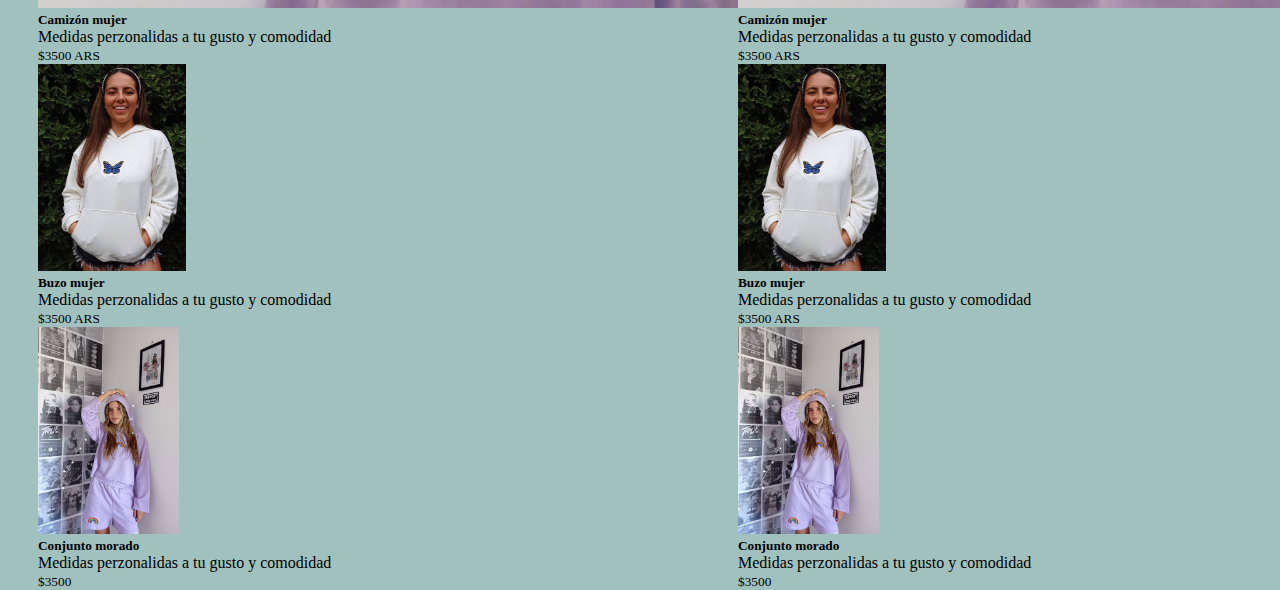
==== commit 8984cd26: "termine de completar el responsive de la pagina y agregue etiquetas meta y modifique el estilo de la" ====
--- a/index.html
+++ b/index.html
@@ -4,6 +4,8 @@
         <meta charset="UTF-8">
         <meta http-equiv="X-UA-Compatible" content="IE=edge">
         <meta name="viewport" content="width=, initial-scale=1.0">
+        <meta name="description" content="Ropa de todas las estaciones a las medidas que desses">
+        <meta name="keywords" content="ROPA, KOLIBRIE, ROPA PERSONALISADA, BUZOS, PANTALONES, REMERAS, PIJAMAS,">
         <title>KOLIBIRE</title>
         <!-- BOOTSTRAP -->
         <link href="https://cdn.jsdelivr.net/npm/bootstrap@5.3.0-alpha1/dist/css/bootstrap.min.css" rel="stylesheet" integrity="sha384-GLhlTQ8iRABdZLl6O3oVMWSktQOp6b7In1Zl3/Jr59b6EGGoI1aFkw7cmDA6j6gD" crossorigin="anonymous">
@@ -15,50 +17,61 @@
     
     </head>
     <body> 
-    <header class="container-fluid container-img">
-        <section>
+        <header class="container-fluid">
+        <section class="container-titulo">
             <div class="text-center titulo">
                 <h1>
-                KOLIBIRE
+                KOLIBRIE
                 </h1>
             </div>
-            <div class="links_contacto">
-                <a href="https://wa.link/0gry65"><img src="./img/imagen wspp.png" alt="WhatsApp" class="img_wspp"></a>
-
-                <a href="https://instagram.com/k.olibrie?igshid=YmMyMTA2M2Y="><img src="./img/instagram img.png" alt="Instagram" class="img_instagram"></a>
-            </div>
-            <div class="container-mapa">
-                <iframe src="https://www.google.com/maps/embed?pb=!1m18!1m12!1m3!1d3347.0135473833!2d-68.85097478495287!3d-32.97704438075738!2m3!1f0!2f0!3f0!3m2!1i1024!2i768!4f13.1!3m3!1m2!1s0x967e0b05a7c32eeb%3A0xf1cebd1858b40094!2sMagallanes%20641%2C%20Luj%C3%A1n%20de%20Cuyo%2C%20Mendoza!5e0!3m2!1ses!2sar!4v1675717530321!5m2!1ses!2sar" width="600" height="450" style="border:0;" allowfullscreen="" loading="lazy" referrerpolicy="no-referrer-when-downgrade" class="mapa">
-                </iframe>
-            </div>
         </section>
-            <nav>
-                <ul>
-                    <li class="inicio">
-                        <a href="./index.html">INICIO</a>
+        <nav class="navbar navbar-dark bg-dark fixed-top">
+            <div class="container-fluid">
+                <a class="navbar-brand" href="./index.html">KOLIBRIE</a>
+            <button class="navbar-toggler" type="button" data-bs-toggle="offcanvas" data-bs-target="#offcanvasDarkNavbar" aria-controls="offcanvasDarkNavbar" aria-label="Toggle navigation">
+                <span class="navbar-toggler-icon"></span>
+            </button>
+            <div class="offcanvas offcanvas-end text-bg-dark" tabindex="-1" id="offcanvasDarkNavbar" aria-labelledby="offcanvasDarkNavbarLabel">
+                <div class="offcanvas-header">
+                    <h5 class="offcanvas-title" id="offcanvasDarkNavbarLabel">Dark offcanvas</h5>
+                    <button type="button" class="btn-close btn-close-white" data-bs-dismiss="offcanvas" aria-label="Close"></button>
+                </div>
+            <div class="offcanvas-body">
+                <ul class="navbar-nav justify-content-end flex-grow-1 pe-3">
+                    <li class="nav-item">
+                        <a class="nav-link active" aria-current="page" href="./index.html">INICIO</a>
                     </li>
-                    <li class="buzos">
-                        <a href="./pages/buzos.html">BUZOS</a>
+                    <li class="nav-item">
+                        <a class="nav-link" href="./pages/buzos.html">BUZOS</a>
                     </li>
-                    <li class="pantalones">
-                        <a href="./pages/pantalones.html">PANTALONES</a>
+                    <li class="nav-item">
+                        <a class="nav-link" href="./pages/pantalones.html">PANTALONES</a>
                     </li>
-                    <li class="pijamas">
-                        <a href="./pages/pijamas.html">PIJAMAS</a>
+                    <li class="nav-item">
+                        <a class="nav-link" href="./pages/pijamas.html">PIJAMAS</a>
                     </li>
-                    <li class="remeras">
-                        <a href="./pages/remeras.html">REMERAS</a>
+                    <li class="nav-item">
+                        <a class="nav-link" href="./pages/remeras.html">REMERAS</a>
                     </li>
                 </ul>
-            </nav>
+                <form class="d-flex mt-3" role="search">
+                    <input class="form-control me-2" type="search" placeholder="Search" aria-label="Search">
+                    <button class="btn btn-success" type="submit">Search</button>
+                </form>
+            </div>
+            </div>
+            </div>
+        </nav>
     </header>
     <main class="container-fluid">
         <!-- SECCION MUJERES -->
         <section class="secciones">
             <div class="container-mujer">
+                <div>
                     <h5 class="text-center titulo-mujer">
                         MUJERES
                     </h5>
+                </div>
                 <div class="card-group medida-card-mujer">
                     <div class="card card1-inicio">
                         <img src="./img/CAMIZÓN MORADO DE MUJER.jpeg" class="card-img-top" alt="camizon mujer">
@@ -88,9 +101,11 @@
             </div>
         <!-- SECCION HOMBRES -->
             <div class="container-hombre">
+                <div>
                     <h5 class="text-center titulo-hombre">
                         HOMBRES
                     </h5>
+                </div>
                 <div class="card-group medida-card-hombre">
                     <div class="card">
                         <img src="./img/CAMIZÓN MORADO DE MUJER.jpeg" class="card-img-top" alt="camizon mujer">
@@ -120,6 +135,24 @@
             </div>
         </section>
     </main>
+    <footer>
+            <div class="container-mapa">
+                <iframe src="https://www.google.com/maps/embed?pb=!1m18!1m12!1m3!1d3347.0135473833!2d-68.85097478495287!3d-32.97704438075738!2m3!1f0!2f0!3f0!3m2!1i1024!2i768!4f13.1!3m3!1m2!1s0x967e0b05a7c32eeb%3A0xf1cebd1858b40094!2sMagallanes%20641%2C%20Luj%C3%A1n%20de%20Cuyo%2C%20Mendoza!5e0!3m2!1ses!2sar!4v1675717530321!5m2!1ses!2sar" width="600" height="450" style="border:0;" allowfullscreen="" loading="lazy" referrerpolicy="no-referrer-when-downgrade" class="mapa">
+                </iframe>
+            </div>
+            <section class="links-contacto text-center">
+            <div>
+                <h3>
+                    TELEFONO: 261-682-0619
+                </h3>
+            </div>
+            <div>
+                <h3>
+                    INSTAGRA: K.OLIBRIE
+                </h3>
+            </div>
+        </section>
+    </footer>
 <!-- BOOTSTRAP -->
     <script src="https://cdn.jsdelivr.net/npm/bootstrap@5.3.0-alpha1/dist/js/bootstrap.bundle.min.js" integrity="sha384-w76AqPfDkMBDXo30jS1Sgez6pr3x5MlQ1ZAGC+nuZB+EYdgRZgiwxhTBTkF7CXvN" crossorigin="anonymous">
     </script>
--- a/css/styles.css
+++ b/css/styles.css
@@ -4,30 +4,39 @@
 }
 
 body {
-  background-color: gray;
-}
-
-/* MAIN */
-main {
-  height: 400px;
+  background-color: #a1c1be;
+}
+
+/* Footer*/
+footer {
+  background-color: white;
+  height: 150px;
+  position: relative;
+  top: 150px;
+}
+
+.links-contacto {
+  position: relative;
+  bottom: 110px;
 }
 
 /* HEADER INICIO */
-.container-img {
-  background-image: url(https://png.pngtree.com/thumb_back/fw800/background/20190220/ourmid/pngtree-clothing-literary-psd-ps-source-file-image_7370.jpg);
-  height: 200px;
+header {
+  background-color: white;
+  width: 100%;
+  position: relative;
+  top: 100px;
 }
 
 .titulo {
   position: relative;
-  top: 70px;
 }
 
 .mapa {
   width: 200px;
   height: 150px;
   position: relative;
-  bottom: 80px;
+  top: 20px;
 }
 
 .container-mapa {
@@ -50,39 +59,10 @@
   width: 60px;
 }
 
-.links_contacto {
-  display: flex inline;
-  position: relative;
-  top: 20px;
-}
-
-nav {
-  width: 1367px;
-  height: 30px;
-  background-color: #459a96;
-  border: solid;
-  position: relative;
-  bottom: 85px;
-  right: 13px;
-}
-nav ul {
-  height: 30px;
-  text-align: center;
-  list-style: none;
-  padding-right: 50px;
-}
-nav ul li {
-  display: inline;
-  padding: 50px;
-}
-nav ul li a {
-  text-decoration: none;
-  font-family: Georgia, "Times New Roman", Times, serif;
-  color: black;
-}
-
 .secciones {
   height: 490px;
+  position: relative;
+  top: 100px;
 }
 
 /* SECCION MUJERES INICIO */
@@ -396,63 +376,103 @@
     padding: 0;
   }
   /* HEADER */
-  iframe {
+  .links-contacto {
+    position: relative;
+    top: 30%;
+  }
+  /* FOOTER */
+  footer {
+    position: relative;
+    top: 2220px;
+  }
+  .container-mapa {
     display: none;
   }
-  .links_contacto {
-    display: none;
-  }
-  nav {
-    background-color: transparent;
-    border: 0px;
-    width: 100%;
-    position: relative;
-    top: 160px;
-  }
-  nav ul {
-    width: 100vw;
-    height: 10px;
-    position: relative;
-    left: 10px;
-    display: flex;
-    flex-direction: column;
-  }
-  nav ul li {
-    width: 100%;
-    background-color: #459a96;
-    border: black solid;
-    padding: 5px;
-  }
-  main {
-    width: 100%;
-    margin: 0;
-    padding: 0;
-  }
-  main .secciones {
-    display: block;
-  }
   main .container-mujer {
     width: 300px;
     height: 1250px;
     position: relative;
-    top: 50%;
+    top: 20px;
     left: 10%;
   }
   main .medida-card-mujer {
     height: 150px;
     width: 200px;
     position: relative;
-    left: 50px;
+    left: 15%;
   }
   main .container-hombre {
     width: 300px;
     height: 1250px;
+    position: relative;
+    top: 100px;
+    left: 10%;
   }
   main .medida-card-hombre {
     height: 150px;
     width: 200px;
-    position: relative;
-    left: 50px;
+    left: 15%;
+  }
+  main .container-mujer-buzos {
+    width: 300px;
+    height: 1250px;
+    position: relative;
+    top: 20px;
+    left: 10%;
+  }
+  main .medida-card-mujer-buzos {
+    height: 150px;
+    width: 200px;
+    position: relative;
+    left: 15%;
+  }
+  main .container-hombre-buzos {
+    width: 300px;
+    height: 1250px;
+    position: relative;
+    top: 100px;
+    left: 10%;
+  }
+  main .medida-card-hombre-buzos {
+    height: 150px;
+    width: 200px;
+    left: 15%;
+  }
+  main .container-hombre-pantalones {
+    width: 300px;
+    height: 1250px;
+    position: relative;
+    top: 100px;
+    left: 10%;
+  }
+  main .medida-card-hombre-pantalones {
+    height: 150px;
+    width: 200px;
+    left: 15%;
+  }
+  main .container-hombre-pijama {
+    width: 300px;
+    height: 1250px;
+    position: relative;
+    top: 100px;
+    left: 10%;
+  }
+  main .medida-card-hombre-pijama {
+    height: 150px;
+    width: 200px;
+    left: 15%;
+  }
+  main .container-hombre-remera {
+    width: 300px;
+    height: 1250px;
+    position: relative;
+    top: 100px;
+    left: 10%;
+  }
+  main .medida-card-hombre-remera {
+    height: 150px;
+    width: 200px;
+    left: 15%;
   }
 }
 
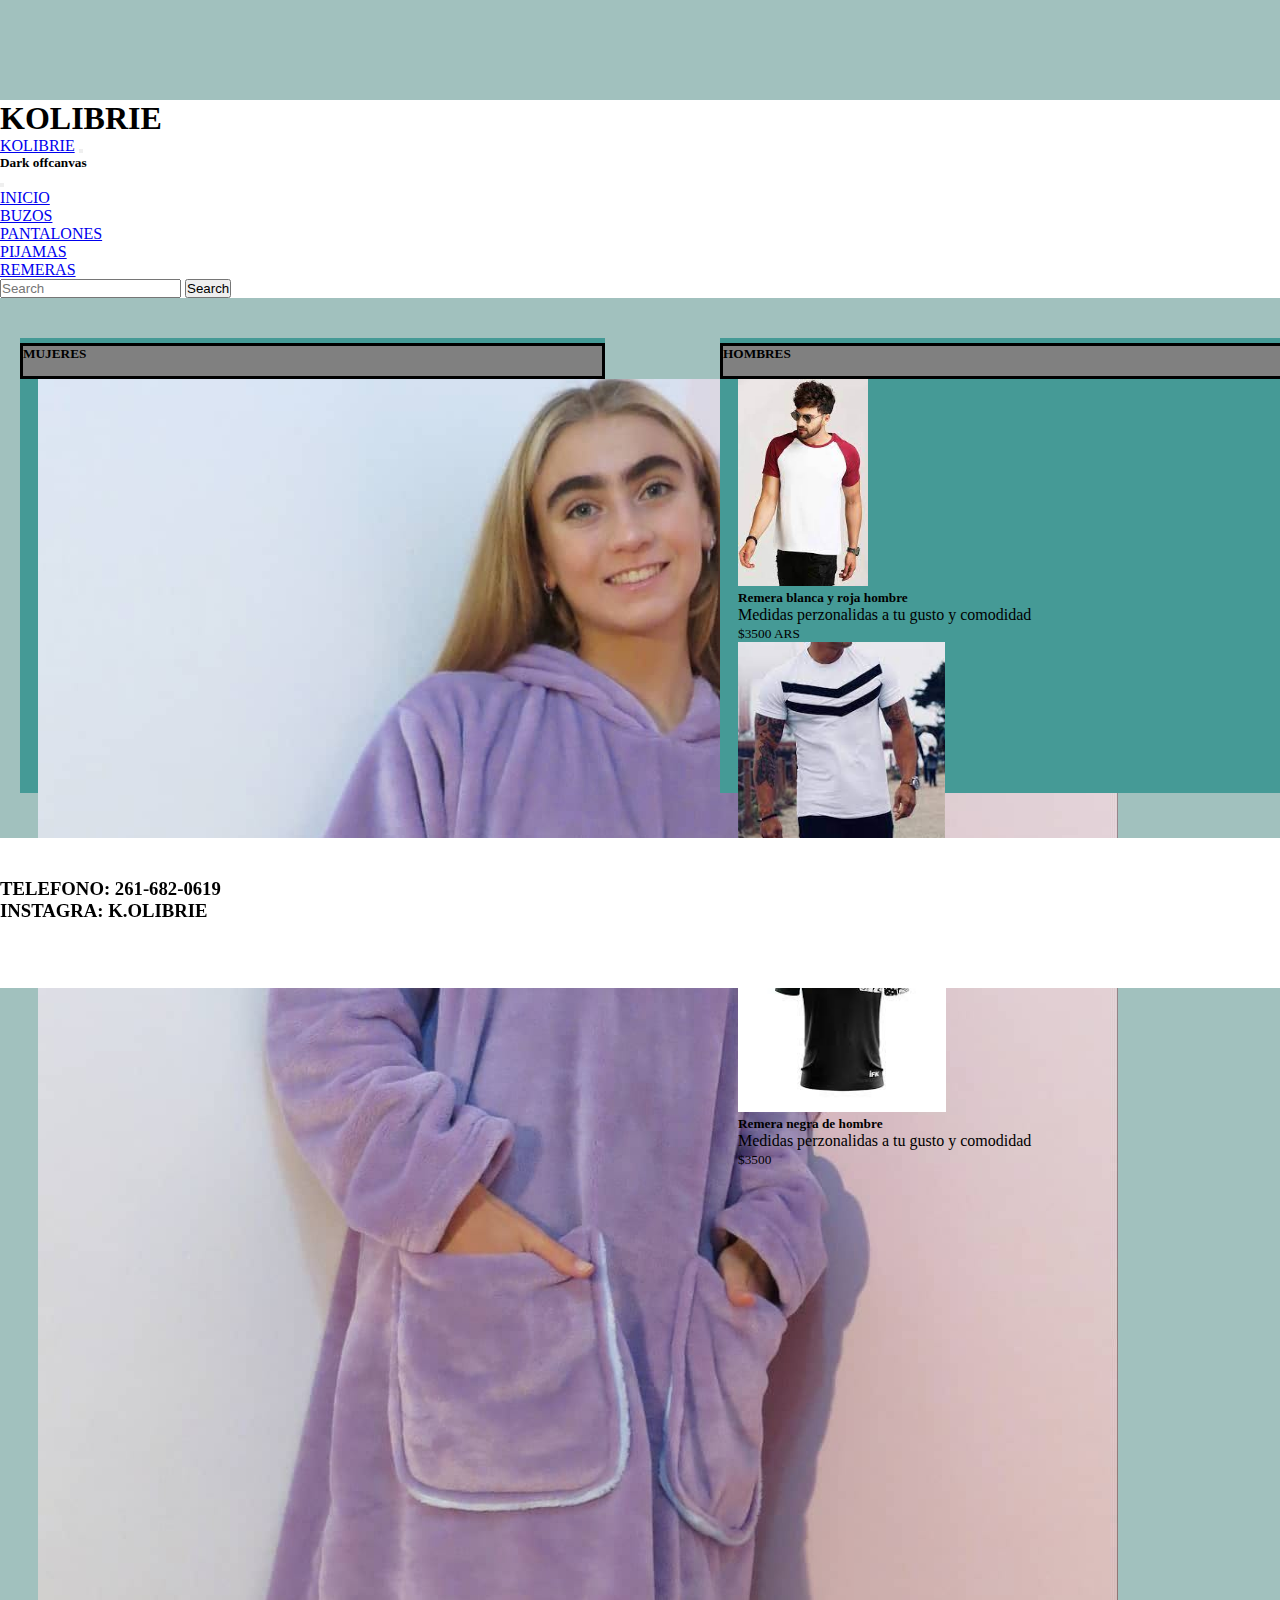
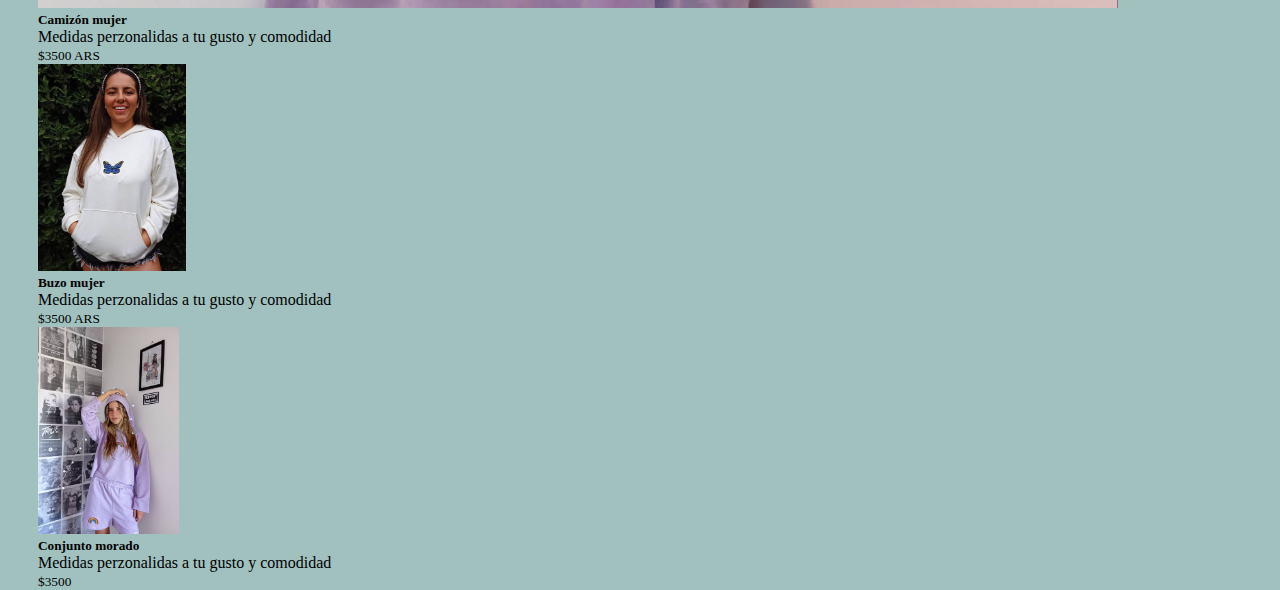
==== commit a72e0737: "arregle los tittulos de las prendas de ropa y el alt de las imagenes" ====
--- a/index.html
+++ b/index.html
@@ -108,25 +108,25 @@
                 </div>
                 <div class="card-group medida-card-hombre">
                     <div class="card">
-                        <img src="./img/CAMIZÓN MORADO DE MUJER.jpeg" class="card-img-top" alt="camizon mujer">
+                        <img src="./img/remera inicio h1.jpg" class="card-img-top remera-inicio-h1" alt="remera blanca y roja en las mangas de hombre">
                     <div class="card-body">
-                        <h5 class="card-title">Camizón mujer</h5>
+                        <h5 class="card-title">Remera blanca y roja hombre</h5>
                         <p class="card-text">Medidas perzonalidas a tu gusto y comodidad</p>
                         <p class="card-text"><small class="text-muted">$3500 ARS</small></p>
                     </div>
                 </div>
                 <div class="card">
-                        <img src="./img/BUZO BLANCO CON ESTAMPADO DE MARIPOSA.jpeg" class="card-img-top buzo-blanco-mujer" alt="buzo blanco con estampado de mariposa">
+                        <img src="./img/remera inicio h2.jpg" class="card-img-top remera-inicio-h2" alt="remera banca con flechas negras en el pecho de hombre">
                     <div class="card-body">
-                        <h5 class="card-title">Buzo mujer</h5>
+                        <h5 class="card-title">Remrea blnaca y negra hombre</h5>
                         <p class="card-text">Medidas perzonalidas a tu gusto y comodidad</p>
                         <p class="card-text"><small class="text-muted">$3500 ARS</small></p>
                     </div>
                 </div>
                 <div class="card">
-                        <img src="./img/CONJUNTO TOP MORADO.jpeg" class="card-img-top conjunto-morado" alt="CONJUNTO TOP Y PANTALON MORADO">
+                        <img src="./img/remera inicio h3.jpg" class="card-img-top remera-inicio-h3" alt="remera de hombre con la bandera de argentina en el hombro izqioerdo y un dubijo en el hombro derecho">
                     <div class="card-body">
-                        <h5 class="card-title">Conjunto morado</h5>
+                        <h5 class="card-title">Remera negra de hombre</h5>
                         <p class="card-text">Medidas perzonalidas a tu gusto y comodidad</p>
                         <p class="card-text"><small class="text-muted">$3500</small></p>
                     </div>
--- a/css/styles.css
+++ b/css/styles.css
@@ -91,11 +91,15 @@
   top: 5px;
 }
 
-.buzo-blanco-mujer {
-  height: 207px;
-}
-
-.conjunto-morado {
+.remera-inicio-h1 {
+  height: 207px;
+}
+
+.remera-inicio-h2 {
+  height: 207px;
+}
+
+.remera-inicio-h3 {
   height: 207px;
 }
 
